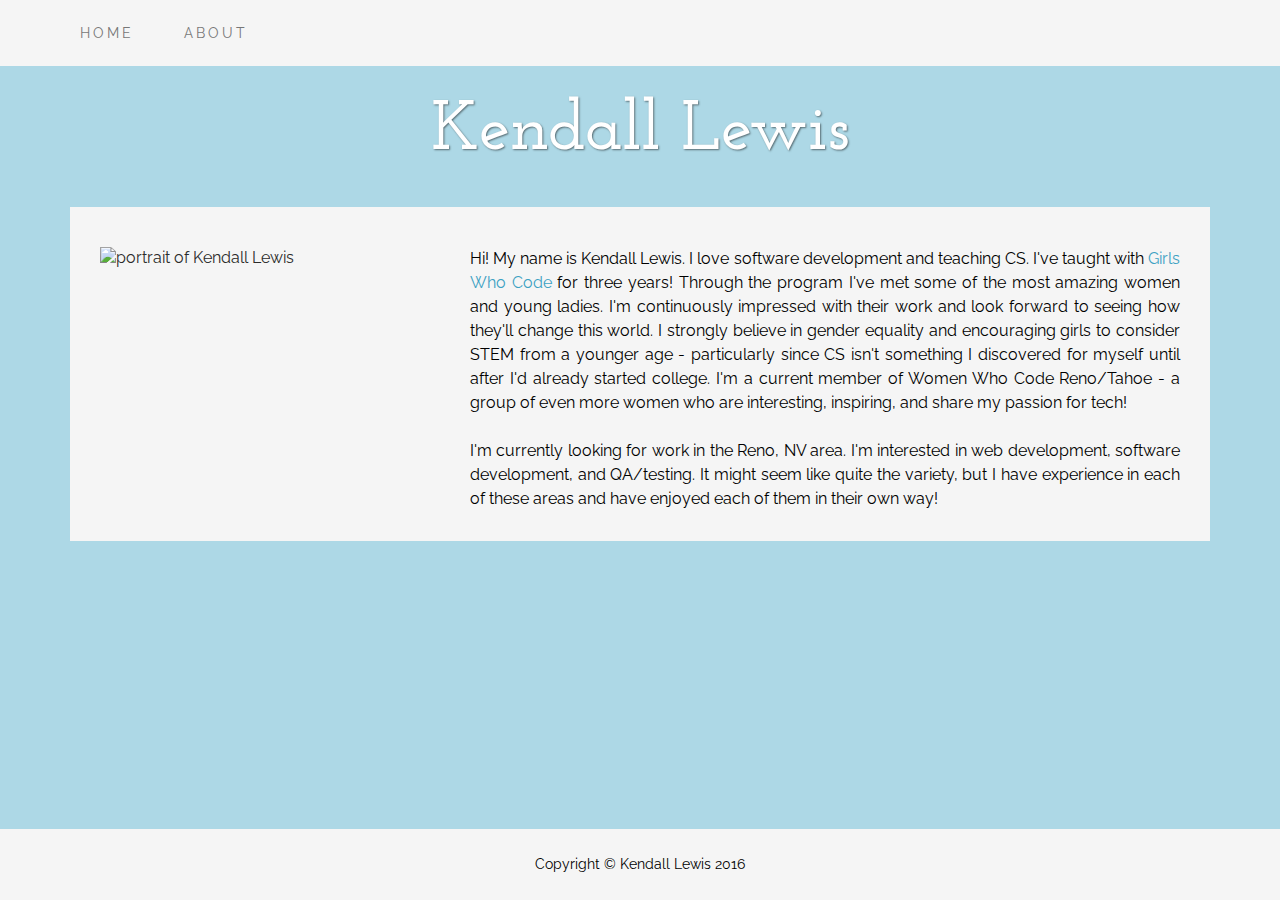
==== index.html @ 5003938d "initial commit" ====
<!DOCTYPE html>
<html lang="en">
  <head>
    <meta charset="utf-8">
    <meta http-equiv="X-UA-Compatible" content="IE=edge">
    <meta name="viewport" content="width=device-width, initial-scale=1">
    <meta name="description" content="">
    <meta name="author" content="">

    <title>PNF - Beckwourth District</title>
    <link rel="icon" href="img/favicon.png" type="image/png" sizes="16x16">

    <!-- Latest compiled and minified CSS -->
    <link rel="stylesheet" href="https://maxcdn.bootstrapcdn.com/bootstrap/3.3.6/css/bootstrap.min.css">

    <!-- jQuery library -->
    <script src="https://ajax.googleapis.com/ajax/libs/jquery/1.12.4/jquery.min.js"></script>

    <!-- Latest compiled JavaScript -->
    <script src="https://maxcdn.bootstrapcdn.com/bootstrap/3.3.6/js/bootstrap.min.js"></script>

    <!-- Google fonts -->
    <link href="https://fonts.googleapis.com/css?family=Josefin+Slab:400,600,700|Raleway:400,600" rel="stylesheet">

    <!-- CSS stylesheet -->
    <link rel="stylesheet" type="text/css" href="style.css">
  </head>
  <body>
    <nav class="navbar navbar-default" role="navigation">
      <div class="container" id="nav-cont">
        <div class="navbar-header">
          <button type="button" class="navbar-toggle collapsed" data-toggle="collapse" data-target="#navbar" aria-expanded="false" aria-controls="navbar">
            <span class="sr-only">Toggle navigation</span>
            <span class="icon-bar"></span>
            <span class="icon-bar"></span>
            <span class="icon-bar"></span>
          </button>
          <a class="navbar-brand" href="index.html">Beckwourth District</a>
          <!-- <a class="navbar-brand" href="https://kendall-lewis.github.io">Kendall Lewis</a> -->
        </div>
        <div id="navbar" class="collapse navbar-collapse">
          <ul class="nav navbar-nav">
            <li><a href="index.html">Home</a></li>
            <li><a href="about.html">About</a></li>
            <!-- <li><a href="experience.html">Experience</a></li> -->
            <!-- <li><a href="projects.html">Projects</a></li> -->
            <!-- <li><a href="contact.html">Contact</a></li> -->
            <!-- <li><a href="https://kendall-lewis.github.io">Home</a></li>
            <li><a href="https://kendall-lewis.github.io/about">About</a></li>
            <li><a href="https://kendall-lewis.github.io/experience">Experience</a></li>
            <li><a href="https://kendall-lewis.github.io/projects">Projects</a></li>
            <li><a href="https://kendall-lewis.github.io/contact">Contact</a></li> -->
          </ul>
        </div>
      </div>
    </nav>

    <div class="brand">Kendall Lewis</div>

    <div class="container">
      <div class="box">
        <div class="row" style="padding: 20px 0 0 0;">
          <div class="col-sm-4">
            <img class="img-responsive" src="img/headshot.jpg" alt="portrait of Kendall Lewis">
          </div>
          <div class="col-sm-8">
            <hr class="visible-xs-block">
            <p>
            Hi! My name is Kendall Lewis. I love software development and teaching CS. I've taught with <a target="_blank" href="https://girlswhocode.com/">Girls Who Code</a> for three years! Through the program I've met some of the most amazing women and young ladies. I'm continuously impressed with their work and look forward to seeing how they'll change this world. I strongly believe in gender equality and encouraging girls to consider STEM from a younger age - particularly since CS isn't something I discovered for myself until after I'd already started college. I'm a current member of Women Who Code Reno/Tahoe - a group of even more women who are interesting, inspiring, and share my passion for tech!
            <br><br>
            I'm currently looking for work in the Reno, NV area. I'm interested in web development, software development, and QA/testing. It might seem like quite the variety, but I have experience in each of these areas and have enjoyed each of them in their own way!
            </p>
          </div>
        </div>
      </div>
    </div>
    <!-- end container -->
    <div class="visible-xs-block" style="height:11px;"></div>

    <!-- Footer -->
    <footer>
      <div class="container">
        <div class="row">
          <div class="col-xs-12 text-center">
            <p>Copyright &copy; Kendall Lewis 2016</p>
          </div>
        </div>
      </div>
    </footer>

  </body>
</html>
---- style.css ----
html {
    position: relative;
    min-height: 100%;
}

body {
    background-color: lightblue;
	font-family: "Raleway",sans-serif;
    color: #2b2b2b;

    -webkit-background-size: cover;
    -moz-background-size: cover;
    background-size: cover;
    -o-background-size: cover;

    margin-bottom: 60px;
}

img {
    margin: auto;
    max-height: 350px;
}

table {
    width: 100%;
    margin: 0 20px;
}

td, th {
    width: 25%;
}

ul {
    text-align: left;
}

h1,
h2,
h3,
h4,
h5,
h6 {
    font-family: "Josefin Slab",serif;
    font-weight: 700;
    color: #333333;
    letter-spacing: 1px;
    line-height: 1;
}

p {
    /*font-size: 1.25em;*/
    line-height: 1.5;
    color: #000;
    /*margin-bottom: 12px;*/
    font-weight: 400;
    text-align: justify;
}

hr {
    max-width: 400px;
    border-color: #999999;
}

a:link {
    color: #3ca1c3;
}

a:visited {
    color: #c35e3c;
}

a:hover {
    color: #e1ae9d;
}

a:active {
    color: #808080;
}

/*color: #666666;*/
/*color: #2b2b2b;*/
/*color: #6a6a6a;*/
/*color: #333333;*/

/* Experience */
h2.work {
    font-size: 1.5em;
    margin: 0;
    /*display: inline;*/
}

h3.work {
    font-weight: 600;
    font-size: 1.2em;
    margin: 5px 0;
    /*display: inline;*/
}

h4.work {
    font-weight: 400;
    font-size: 1.1em;
    color: #6a6a6a;
    margin: 7px 0 7px 0;
    line-height: 1.2;
}

/* Skills */
ul.skill {
    list-style: none;
    padding: 0;
}

h2.skill {
    font-size: 1.5em;
    margin: 0 0 8px 0;
    text-align: right;
}

h3.skill {
    font-weight: 600;
    font-size: 1.25em;
    color: #666666;
    margin: 0 0 5px 0;
    text-align: right;
}

/* Education */
h2.school {
    font-size: 1.5em;
    margin: 20px 0 0 0;
}

h3.school {
    font-weight: 600;
    font-size: 1.2em;
    margin: 5px 0;
}

h4.school {
    font-weight: 400;
    font-size: 1.1em;
    color: #6a6a6a;
    letter-spacing: 1.1px;
    margin: 10px 0 20px 0;
}

.courses {
    padding-left: 20px;
}

/* Projects */
h2.project {
    font-size: 1.5em;
    margin: 5px 0 0 0;
}

h3.project {
    font-weight: 600;
    font-size: 1.25em;
    margin: 5px 0;
}

h4.project {
    font-weight: 600;
    font-size: 1em;
    color: #6a6a6a;
    letter-spacing: 1.1px;
    margin: 10px 0;
}

.resume {
    border-color: lightblue;
    border-radius: 0;
    border-width: 3px;
    font-size: 1.25em;
    border-spacing: 20px;
    text-transform: uppercase;
    font-weight: 600;
}

a.resume {
    color: #2b2b2b;
}

.navbar {
    margin-bottom: 0;
}

.brand,
.address-bar {
    display: none;
}

.navbar-brand {
    text-transform: uppercase;
    font-weight: 400;
    letter-spacing: 2px;
}

.navbar-nav {
    text-transform: uppercase;
    font-weight: 400;
    letter-spacing: 3px;
}

.img-full {
    width: 100%;
}

.carousel {
    background-color: lightgray;
}

.caption {
    margin: 0;
}

.carousel-indicators {
    position: static;
    width: 100%;
    margin: 0;
    padding: 5px;
}

.carousel-indicators li {
    background-color: #000;
    border-color: #000;
    width: 7px;
    height: 7px;
}

.carousel-indicators .active {
    width: 9px;
    height: 9px;
}

.carousel-caption {
    font-family: "Josefin Slab",serif;
    font-weight: 600;
    font-size: 14pt;
    position: static;
    left: 0;
    padding: 5px;
    margin: 0;
    text-shadow: none;
}

.carousel-control.left,
.carousel-control.right {
    background-image: none
}

/*.brand-before,
.brand-name {
    text-transform: capitalize;
}*/

/*.brand-before {
    margin: 15px 0;
}*/

/*.brand-name {
    margin: 0;
    font-size: 4em;
}*/

.tagline-divider {
    margin: 15px auto 3px;
    max-width: 250px;
    border-color: #999999;
}

.box {
    margin: 30px 0;
    /*margin: 30px -15px 30px -15px;*/
    padding: 20px 30px;
    font-size: 14px;
    background: #f5f5f5;
}

.intro-text {
    text-transform: uppercase;
    font-size: 1.25em;
    font-size: 1.5em;
    font-weight: 600;
    letter-spacing: 2px;
}

.img-border {
    float: none;
    margin: 0 auto 0;
    border: #999999 solid 1px;
}

.img-left {
    float: none;
    margin: 0 auto 0;
}

footer {
    margin-top: 30px;
    padding: 0;
    background: #f5f5f5;
    bottom: 0;
    position: absolute;
    width: 100%;
    height: 71px;
}

footer p {
    margin: 0;
    padding: 25px 0;
    text-align: center;
}

@media screen and (min-width:768px) {
    .brand {
        display: inherit;
        margin: 0;
        padding: 30px 0 10px;
        text-align: center;
        text-shadow: 1px 1px 2px rgba(0,0,0,0.5);
        font-family: "Josefin Slab",serif;
        /*letter-spacing: 3px;*/
        font-size: 5em;
        font-weight: 600;
        line-height: normal;
        color: #fff;
    }

    .box {
        font-size: 16px;
    }

    .top-divider {
        margin-top: 0;
    }

    .img-left {
        float: left;
        margin-right: 25px;
    }

    .img-full {
        width: 80%;
    }

/*    .address-bar {
        display: inherit;
        margin: 0;
        padding: 0 0 40px;
        text-align: center;
        text-shadow: 1px 1px 2px rgba(0,0,0,0.5);
        text-transform: uppercase;
        font-size: 1.25em;
        font-weight: 400;
        letter-spacing: 3px;
        color: #fff;
    }*/

    .navbar {
        border-radius: 0;
        min-height: 0;
    }

    .navbar-header {
        display: none;
    }

    .navbar-default {
        border: none;
        background: #f5f5f5;
    }

    .nav>li>a {
        padding: 25px;
    }

    .navbar-nav>li>a {
        line-height: normal;
    }

    .navbar-nav {
        display: table;
        float: left;
        margin: 0 auto;
        table-layout: fixed;
        /*font-size: 1.25em;*/
    }

    #nav-cont {
        padding: 0;
    }

    #navbar {
        padding-left: 0;
    }

    .carousel {
        margin: 0 10%;
    }

    .carousel-caption {
        font-size: 18pt;
        padding: 15px;
    }

    .carousel-indicators {
        padding: 15px;
    }

    .carousel-indicators li {
        width: 10px;
        height: 10px;
    }

    .carousel-indicators .active {
        width: 12px;
        height: 12px;
    }

    .courses {
        padding-left: 40px;
    }
}

@media screen and (min-width:1200px) {
    .box:after {
        content: '';
        display: table;
        clear: both;
    }
}
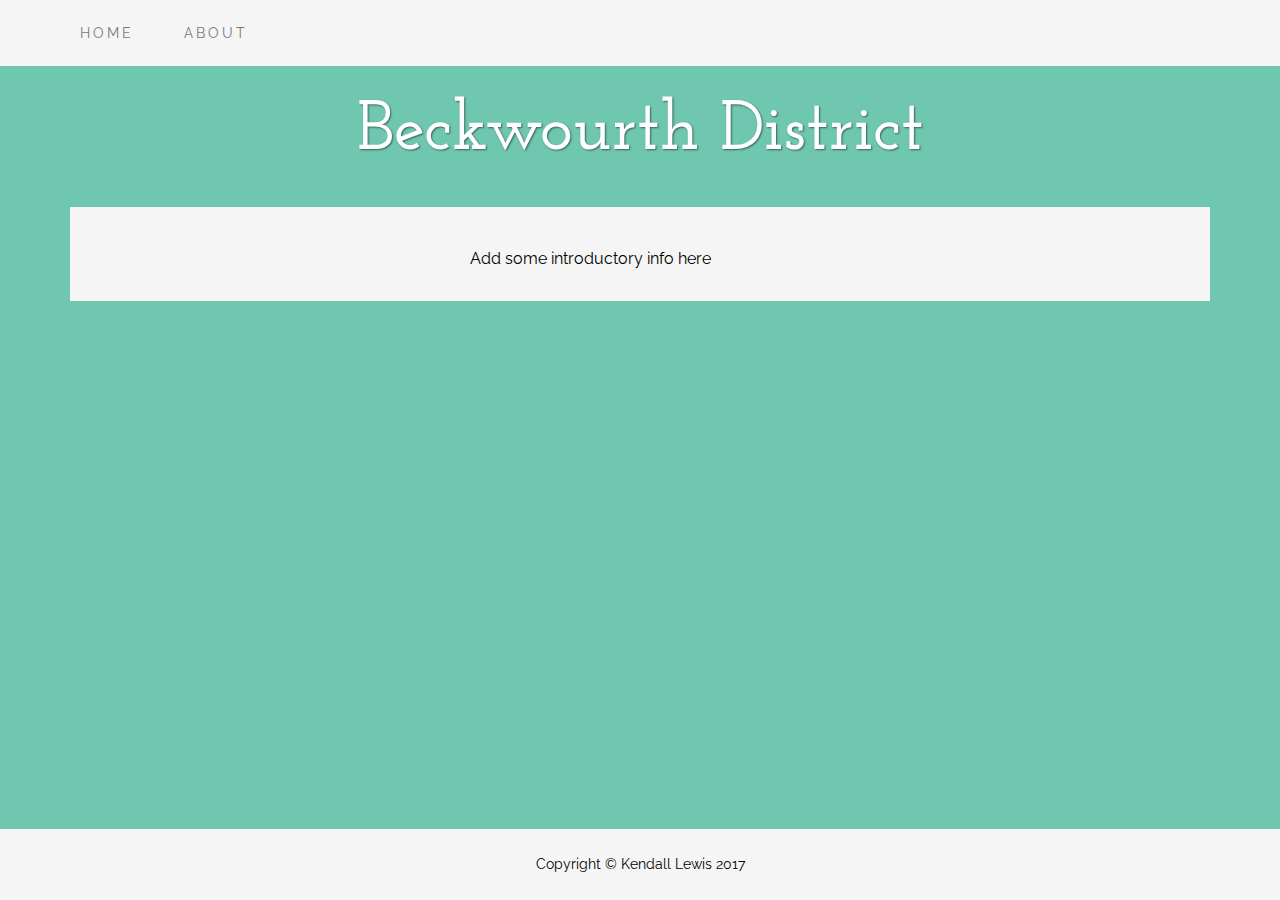
==== commit f73504ba: "took out my info. changed background color" ====
--- a/index.html
+++ b/index.html
@@ -36,7 +36,7 @@
             <span class="icon-bar"></span>
           </button>
           <a class="navbar-brand" href="index.html">Beckwourth District</a>
-          <!-- <a class="navbar-brand" href="https://kendall-lewis.github.io">Kendall Lewis</a> -->
+          <!-- <a class="navbar-brand" href="https://kendall-lewis.github.io">Beckwourth District</a> -->
         </div>
         <div id="navbar" class="collapse navbar-collapse">
           <ul class="nav navbar-nav">
@@ -55,21 +55,17 @@
       </div>
     </nav>
 
-    <div class="brand">Kendall Lewis</div>
+    <div class="brand">Beckwourth District</div>
 
     <div class="container">
       <div class="box">
         <div class="row" style="padding: 20px 0 0 0;">
           <div class="col-sm-4">
-            <img class="img-responsive" src="img/headshot.jpg" alt="portrait of Kendall Lewis">
+            <img class="img-responsive" src="" alt="">
           </div>
           <div class="col-sm-8">
             <hr class="visible-xs-block">
-            <p>
-            Hi! My name is Kendall Lewis. I love software development and teaching CS. I've taught with <a target="_blank" href="https://girlswhocode.com/">Girls Who Code</a> for three years! Through the program I've met some of the most amazing women and young ladies. I'm continuously impressed with their work and look forward to seeing how they'll change this world. I strongly believe in gender equality and encouraging girls to consider STEM from a younger age - particularly since CS isn't something I discovered for myself until after I'd already started college. I'm a current member of Women Who Code Reno/Tahoe - a group of even more women who are interesting, inspiring, and share my passion for tech!
-            <br><br>
-            I'm currently looking for work in the Reno, NV area. I'm interested in web development, software development, and QA/testing. It might seem like quite the variety, but I have experience in each of these areas and have enjoyed each of them in their own way!
-            </p>
+            <p>Add some introductory info here</p>
           </div>
         </div>
       </div>
@@ -82,7 +78,7 @@
       <div class="container">
         <div class="row">
           <div class="col-xs-12 text-center">
-            <p>Copyright &copy; Kendall Lewis 2016</p>
+            <p>Copyright &copy; Kendall Lewis 2017</p>
           </div>
         </div>
       </div>
--- a/style.css
+++ b/style.css
@@ -4,7 +4,7 @@
 }
 
 body {
-    background-color: lightblue;
+    background-color: #6FC7B0;
 	font-family: "Raleway",sans-serif;
     color: #2b2b2b;
 
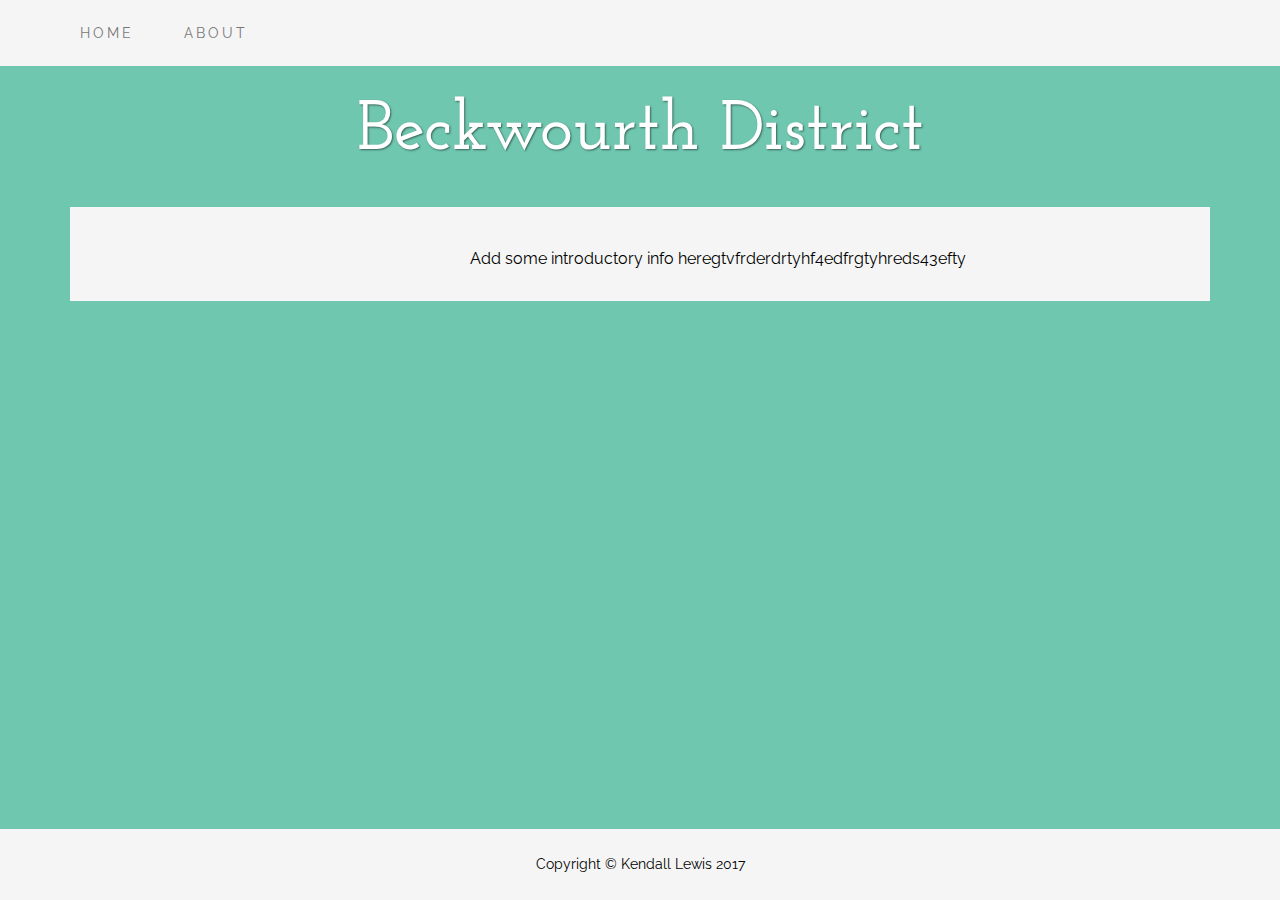
==== commit d1c6a354: "random update" ====
--- a/index.html
+++ b/index.html
@@ -65,7 +65,7 @@
           </div>
           <div class="col-sm-8">
             <hr class="visible-xs-block">
-            <p>Add some introductory info here</p>
+            <p>Add some introductory info heregtvfrderdrtyhf4edfrgtyhreds43efty</p>
           </div>
         </div>
       </div>
